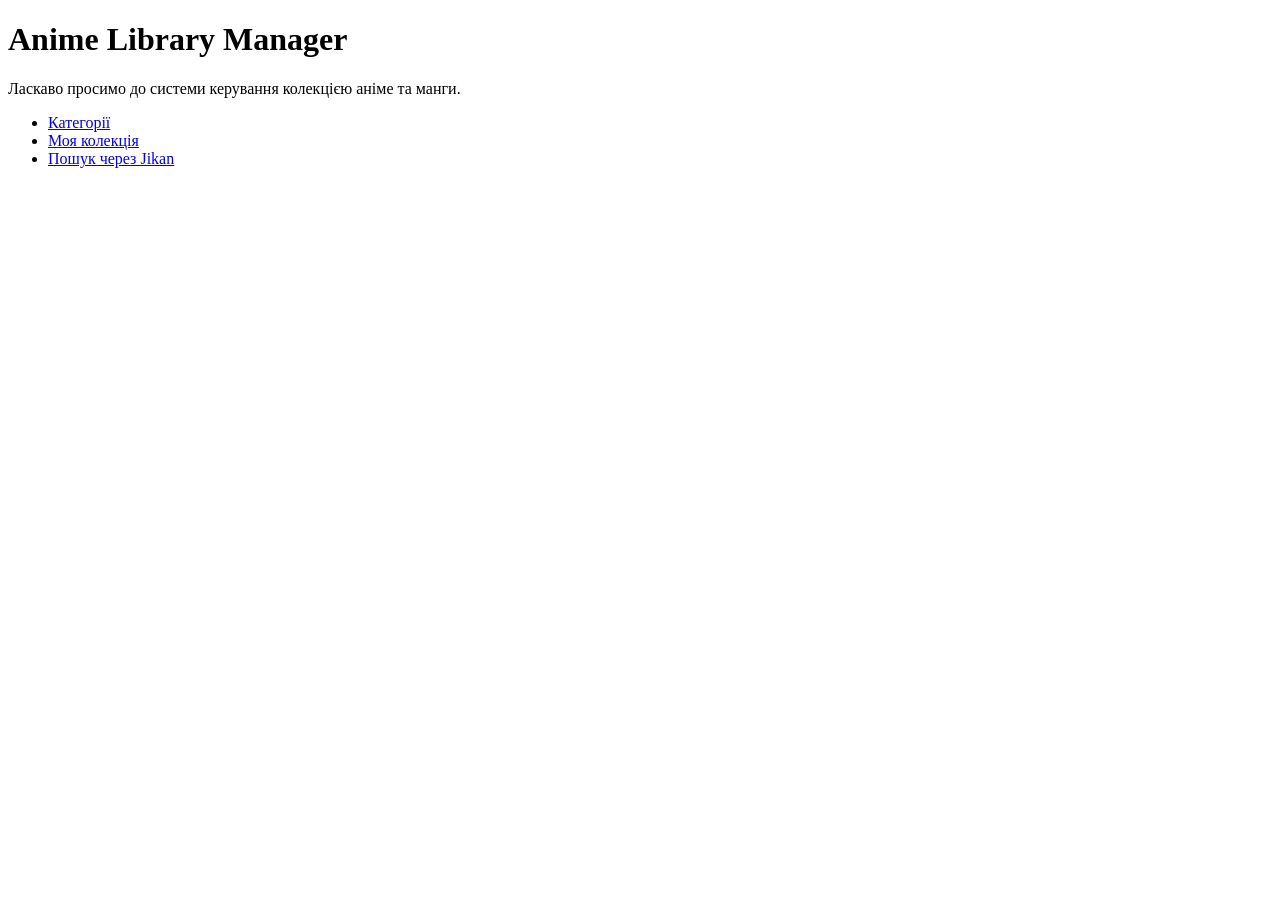
==== src/main/resources/templates/index.html @ bbec3b9d "Implement full title CRUD, Jikan API integration, and review management <3" ====
<!DOCTYPE html>
<html lang="uk">
<head>
    <meta charset="UTF-8">
    <title>Anime Library Manager</title>
</head>
<body>
<h1>Anime Library Manager</h1>
<p>Ласкаво просимо до системи керування колекцією аніме та манги.</p>

<ul>
    <li><a href="/categories">Категорії</a></li>
    <li><a href="/titles">Моя колекція</a></li>
    <li><a href="/search">Пошук через Jikan</a></li>
</ul>
</body>
</html>
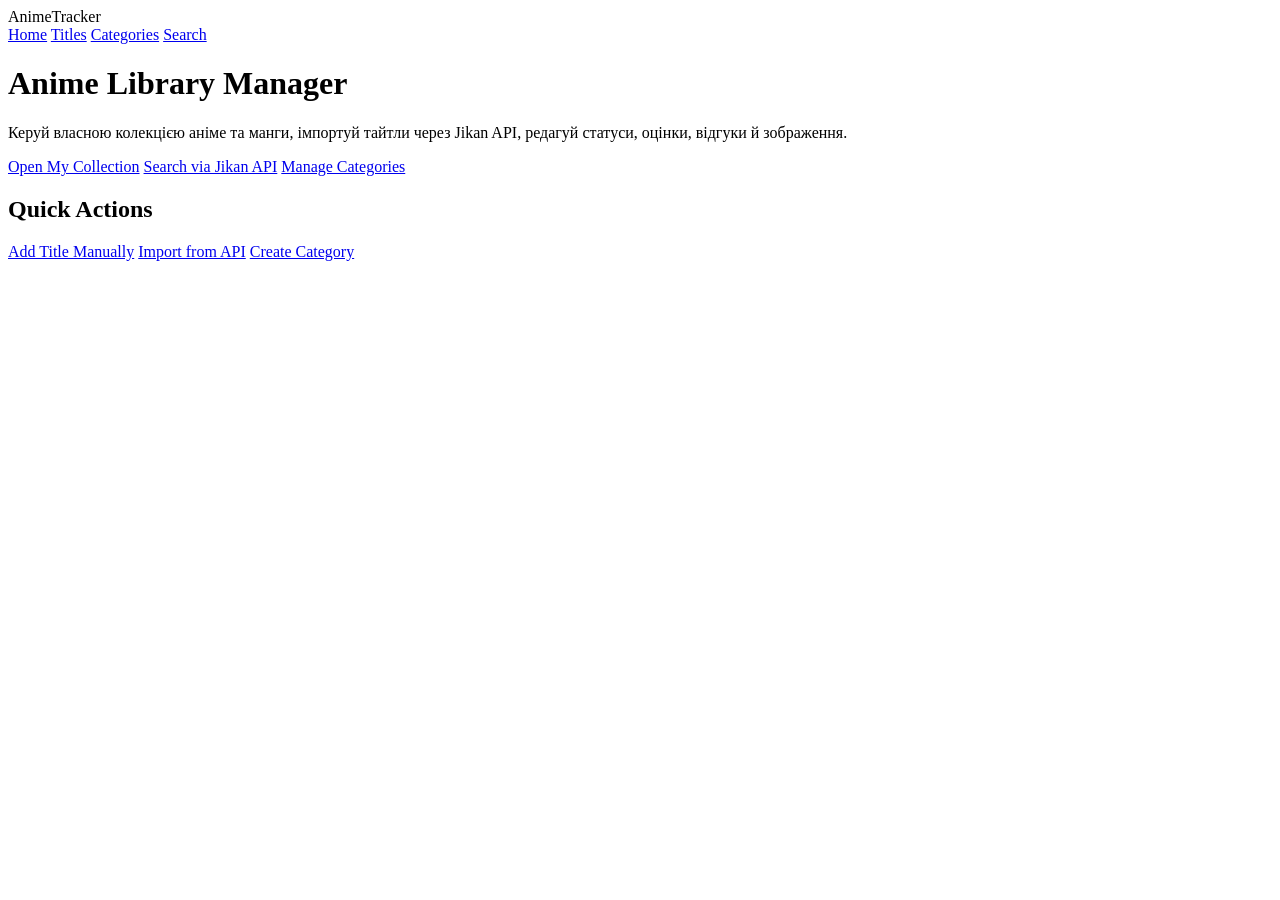
==== commit 3decbd77: "Implement front-end improvements, add anime/manga filter to search, and fix issues with title render" ====
--- a/src/main/resources/templates/index.html
+++ b/src/main/resources/templates/index.html
@@ -1,17 +1,44 @@
 <!DOCTYPE html>
-<html lang="uk">
+<html lang="uk" xmlns:th="http://www.thymeleaf.org">
 <head>
     <meta charset="UTF-8">
     <title>Anime Library Manager</title>
+    <link rel="stylesheet" th:href="@{/css/style.css}">
 </head>
 <body>
-<h1>Anime Library Manager</h1>
-<p>Ласкаво просимо до системи керування колекцією аніме та манги.</p>
 
-<ul>
-    <li><a href="/categories">Категорії</a></li>
-    <li><a href="/titles">Моя колекція</a></li>
-    <li><a href="/search">Пошук через Jikan</a></li>
-</ul>
+<div class="header">
+    <div class="logo">AnimeTracker</div>
+    <div class="nav">
+        <a href="/">Home</a>
+        <a href="/titles">Titles</a>
+        <a href="/categories">Categories</a>
+        <a href="/search">Search</a>
+    </div>
+</div>
+
+<div class="container">
+    <div class="hero">
+        <h1 class="page-title">Anime Library Manager</h1>
+        <p class="page-subtitle">
+            Керуй власною колекцією аніме та манги, імпортуй тайтли через Jikan API,
+            редагуй статуси, оцінки, відгуки й зображення.
+        </p>
+
+        <div class="hero-buttons">
+            <a href="/titles" class="btn btn-primary">Open My Collection</a>
+            <a href="/search" class="btn btn-secondary">Search via Jikan API</a>
+            <a href="/categories" class="btn btn-secondary">Manage Categories</a>
+        </div>
+    </div>
+
+    <h2 class="section-title">Quick Actions</h2>
+    <div class="actions-row">
+        <a href="/titles/new" class="btn btn-primary">Add Title Manually</a>
+        <a href="/search" class="btn btn-secondary">Import from API</a>
+        <a href="/categories/new" class="btn btn-secondary">Create Category</a>
+    </div>
+</div>
+
 </body>
 </html>
